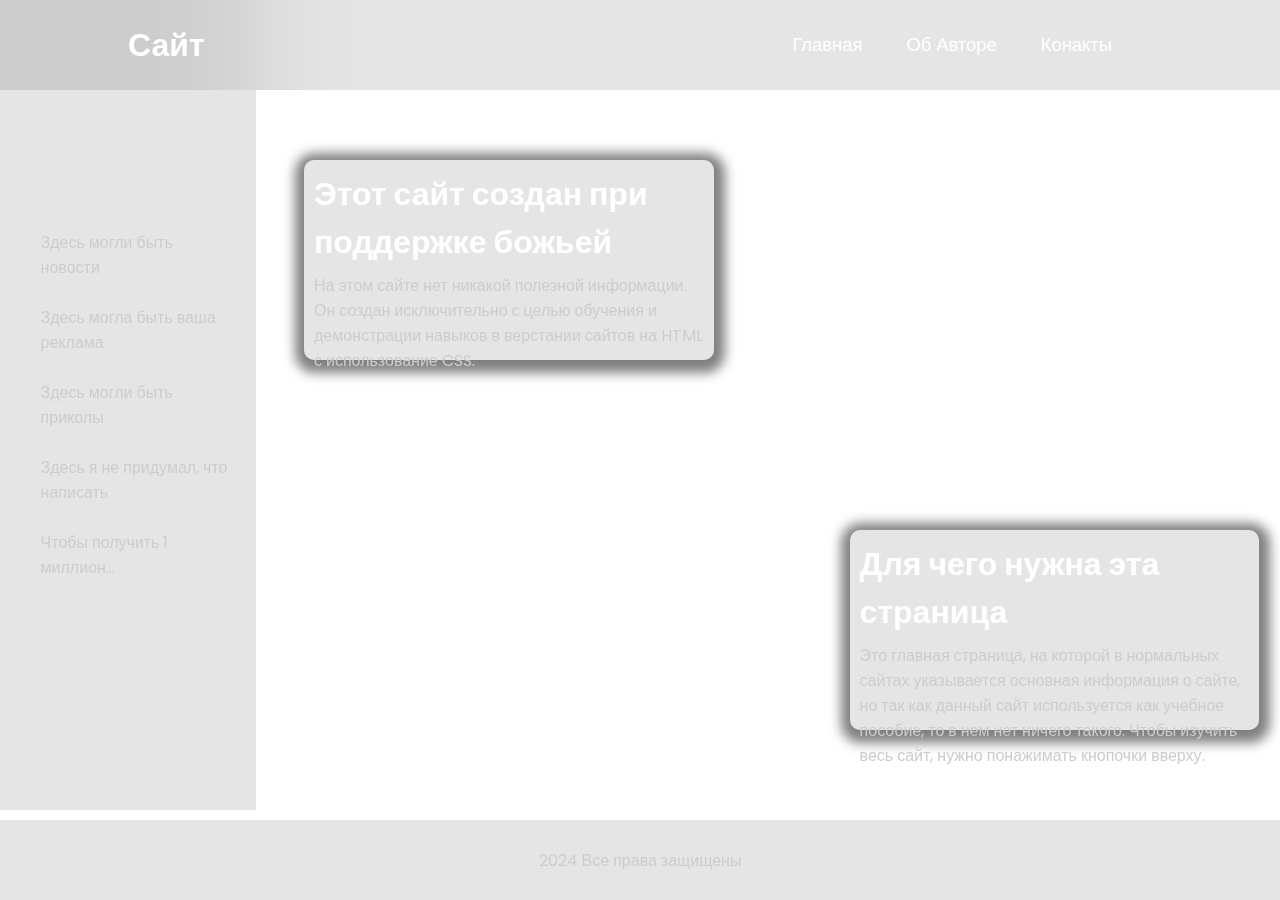
==== web_proga/third_task/public/index.html @ 84e19b30 "add third task in repository" ====
<!DOCTYPE html>
<html lang="ru">
	<head>
		<meta charset="UTF-8" />
		<meta name="viewport" content="width=device-width, initial-scale=1.0" />
		<link rel="stylesheet" href="css/style.css" />
		<link
			href="https://unpkg.com/boxicons@2.1.4/css/boxicons.min.css"
			rel="stylesheet"
		/>
		<title>Главная</title>
	</head>
	<body>
		<header>
			<a href="#" class="logo">Сайт</a>

			<input type="checkbox" id="check" />
			<label for="check" class="icons">
				<i class="bx bx-menu" id="menu-icon"></i>
				<i class="bx bx-x" id="close-icon"></i>
			</label>

			<nav>
				<a href="index.html" style="--i: 0">Главная</a>
				<a href="about.html" style="--i: 1">Об Авторе</a>
				<a href="contacts.html" style="--i: 2">Конакты</a>
			</nav>
		</header>

		<main>
			<aside class="left">
				<!--Левая колонка-->
				<div class="info">
					<p class="text">Здесь могли быть новости</p>
					<br />
					<p class="text">Здесь могла быть ваша реклама</p>
					<br />
					<p class="text">Здесь могли быть приколы</p>
					<br />
					<p class="text">Здесь я не придумал, что написать</p>
					<br />
					<p class="text">Чтобы получить 1 миллион...</p>
				</div>
			</aside>

			<section class="container">
				<!--Основной блок на странице-->
				<div class="site-info">
					<h1 class="title">Этот сайт создан при поддержке божьей</h1>
					<p class="info-text">
						На этом сайте нет никакой полезной информации. Он создан
						исключительно с целью обучения и демонстрации навыков в верстании
						сайтов на HTML с использование CSS.
					</p>
				</div>
				<div class="about-page">
					<h1 class="title">Для чего нужна эта страница</h1>
					<p class="info-text">
						Это главная страница, на которой в нормальных сайтах указывается
						основная информация о сайте, но так как данный сайт используется как
						учебное пособие, то в нем нет ничего такого. Чтобы изучить весь
						сайт, нужно понажимать кнопочки вверху.
					</p>
				</div>
			</section>

			<footer>
				<p>2024 Все права защищены</p>
			</footer>
		</main>
	</body>
</html>
---- web_proga/third_task/public/css/style.css ----
@import url('https://fonts.googleapis.com/css2?family=Poppins:ital,wght@0,100;0,200;0,300;0,400;0,500;0,600;0,700;0,800;0,900&display=swap');

* {
	margin: 0;
	padding: 0;
	box-sizing: border-box;
	font-family: 'Poppins', sans-serif;
	color: #ccc;
}

a {
	text-decoration: none;
}

body {
	min-height: 100vh;
	background: url(../images/background.jpg) no-repeat;
	background-size: cover;
	background-position: center;
}

header {
	position: fixed;
	top: 0;
	left: 0;
	padding: 1.3rem 10%;
	width: 100%;
	display: flex;
	justify-content: space-between;
	align-items: center;
	z-index: 100;
}

header::before {
	content: '';
	position: absolute;
	top: 0;
	left: 0;
	width: 100%;
	height: 100%;
	background: rgba(0, 0, 0, 0.1);
	backdrop-filter: blur(50px);
	z-index: -1;
}

header::after {
	content: '';
	position: absolute;
	top: 0;
	left: -100%;
	width: 100%;
	height: 100%;
	background: linear-gradient(
		90deg,
		transparent,
		rgba(255, 255, 255, 0.4),
		transparent
	);
	transition: 0.6s;
}

header:hover::after {
	left: 100%;
}

.logo {
	font-size: 2rem;
	color: #fff;
	text-decoration: none;
	font-weight: 700;
}

nav a {
	font-size: 1.15rem;
	color: #fff;
	text-decoration: none;
	font-weight: 500;
	margin-right: 2.5rem;
}

#check {
	display: none;
}

.icons {
	right: 5%;
	position: absolute;
	font-size: 2.8rem;
	color: #fff;
	cursor: pointer;
	display: none;
}

main {
	width: 100%;
	height: 100%;
}

.left {
	/*aside's block site*/
	display: flex;
	justify-content: center;
	align-items: center;
	width: 20%;
	height: 90vh;

	float: left;
	background: rgba(0, 0, 0, 0.1);
	backdrop-filter: blur(50px);
}

.info {
	width: 80%;
	height: auto;
	padding-left: 15px;
}

.container {
	display: flex;
	width: 80%;
	height: 90vh;
	float: right;
}

.site-info {
	width: 40%;
	height: 200px;
	margin: 5rem 3rem;
	padding: 10px;
	justify-content: center;
	align-items: center;
	box-shadow: 1px 3px 12px 10px rgba(0, 0, 0, 0.5);
	border-radius: 10px;
	background: rgba(0, 0, 0, 0.1);
	backdrop-filter: blur(30px);
}

.info-text {
	margin-top: 7px;
}

.about-page {
	width: 40%;
	height: 200px;
	padding: 10px;
	box-shadow: 1px 3px 12px 10px rgba(0, 0, 0, 0.5);
	border-radius: 10px;
	background: rgba(0, 0, 0, 0.1);
	backdrop-filter: blur(30px);
	align-self: flex-end;
	margin-bottom: 10rem;
	margin-left: 5.5rem;
}

.title {
	color: #fff;
}

.about-author {
	/*general block on about author's page*/
	width: 70%;
	height: 400px;
	margin: 5rem 3rem;
	padding: 10px;
	justify-content: center;
	align-items: center;
	box-shadow: 1px 3px 12px 10px rgba(0, 0, 0, 0.5);
	border-radius: 10px;
	background: rgba(0, 0, 0, 0.1);
	backdrop-filter: blur(30px);
}

.about-author .title {
	margin-bottom: 1rem;
}

.about-author p b {
	line-height: 30px;
	margin-right: 15px;
}

.about-author b {
	color: #fff;
}

.contact-info {
	/*general block on contact's page*/
	width: 40%;
	height: 400px;
	margin: 5rem 3rem;
	padding: 10px;
	justify-content: center;
	align-items: center;
	box-shadow: 1px 3px 12px 10px rgba(0, 0, 0, 0.5);
	border-radius: 10px;
	background: rgba(0, 0, 0, 0.1);
	backdrop-filter: blur(30px);
}

.contact-info a {
	color: #fff;
	text-decoration: none;
	font-weight: 500;
	margin-right: 2.5rem;
	transition: all 500ms ease;
}

.contact-info a:hover {
	color: #ccc;
}

footer {
	/*site's footer*/
	position: absolute;
	left: 0;
	bottom: 0;
	width: 100%;
	height: 5rem;
	background: rgba(0, 0, 0, 0.1);
	backdrop-filter: blur(30px);
	display: flex;
	justify-content: center;
	align-items: center;
}

@media (max-width: 1492px) {
	.container {
		margin-top: 5rem;
	}

	.contact-info {
		height: 200px;
	}
}

@media (max-width: 1149px) {
	.site-info {
		height: 220px;
	}

	.about-page {
		margin-left: 0;
		height: 260px;
	}
}

@media (max-width: 998px) {
	header {
		padding: 1.3rem 5%;
	}

	.container {
		font-size: 13px;
	}

	.about-page {
		height: 240px;
	}
}

@media (max-width: 768px) {
	.icons {
		display: inline-flex;
	}

	#check:checked ~ .icons #menu-icon {
		display: none;
	}

	.icons #close-icon {
		display: none;
	}

	#check:checked ~ .icons #close-icon {
		display: block;
	}

	nav {
		position: absolute;
		top: 100%;
		left: 0;
		width: 100%;
		height: 0;
		background: rgba(0, 0, 0, 0.1);
		backdrop-filter: blur(50px);
		box-shadow: 0 0.5rem 1rem rgba(0, 0, 0, 0.1);
		overflow: hidden;
		transition: 0.3s ease;
	}

	#check:checked ~ nav {
		height: 11.3rem;
	}

	nav a {
		display: block;
		font-size: 1.1rem;
		margin: 1.5rem 0;
		text-align: center;
		opacity: 0;
		transform: translateY(-50px);
		transition: 0.3s ease;
	}

	#check:checked ~ nav a {
		opacity: 1;
		transform: translateY(0);
		transition-delay: calc(0.15s * var(--i));
	}

	.left {
		display: none;
	}

	.container {
		float: none;
		display: flex;
		justify-content: center;
	}

	.contact-info {
		height: 200px;
	}

	.about-page {
		align-self: normal;
		margin-top: 5rem;
		height: 50vh;
		width: 60%;
	}

	.site-info {
		height: 50vh;
		width: 60%;
	}

	footer {
		position: relative;
		left: 0;
		bottom: -10;
		width: 100%;
		height: 5rem;
		background: rgba(0, 0, 0, 0.1);
		backdrop-filter: blur(30px);
		display: flex;
		justify-content: center;
		align-items: center;
	}
}

@media (max-width: 517px) {
	.about-page {
		align-self: normal;
		margin-top: 2rem;
		height: 80vh;
		width: 60%;
	}

	.site-info {
		height: 70vh;
		width: 60%;
		margin-top: 2rem;
	}
}

@media (max-width: 375px) {
	.contact-info {
		width: 300px;
		height: 200px;
	}
}
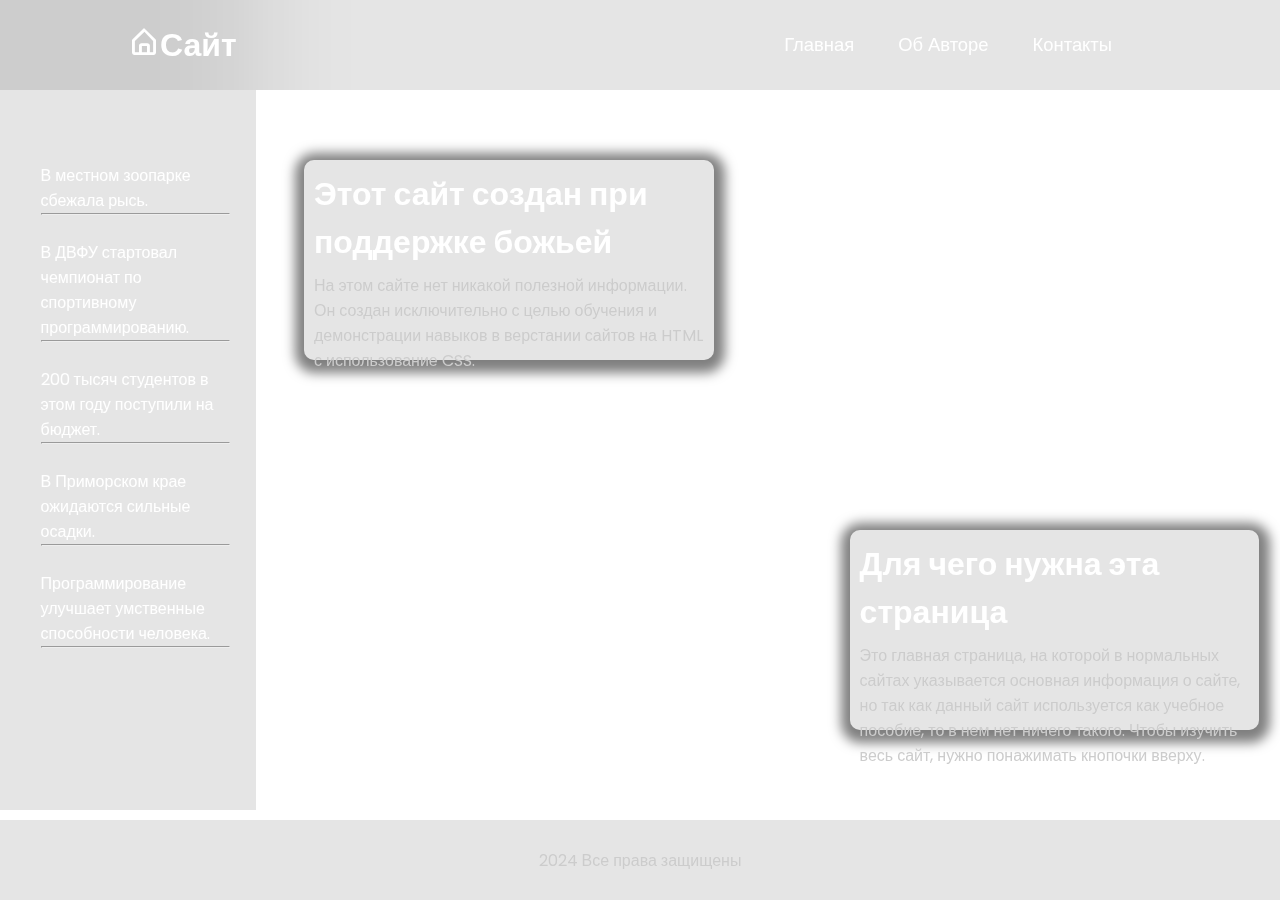
==== commit 9c9d7ccd: "edit third_task" ====
--- a/web_proga/third_task/public/index.html
+++ b/web_proga/third_task/public/index.html
@@ -12,7 +12,7 @@
 	</head>
 	<body>
 		<header>
-			<a href="#" class="logo">Сайт</a>
+			<a href="index.html" class="logo"><i class='bx bx-home-alt home'></i>Сайт</a>
 
 			<input type="checkbox" id="check" />
 			<label for="check" class="icons">
@@ -23,7 +23,7 @@
 			<nav>
 				<a href="index.html" style="--i: 0">Главная</a>
 				<a href="about.html" style="--i: 1">Об Авторе</a>
-				<a href="contacts.html" style="--i: 2">Конакты</a>
+				<a href="contacts.html" style="--i: 2">Контакты</a>
 			</nav>
 		</header>
 
@@ -31,15 +31,15 @@
 			<aside class="left">
 				<!--Левая колонка-->
 				<div class="info">
-					<p class="text">Здесь могли быть новости</p>
+					<p class="text">В местном зоопарке сбежала рысь.<hr></p>
 					<br />
-					<p class="text">Здесь могла быть ваша реклама</p>
+					<p class="text">В ДВФУ стартовал чемпионат по спортивному программированию.<hr></p>
 					<br />
-					<p class="text">Здесь могли быть приколы</p>
+					<p class="text">200 тысяч студентов в этом году поступили на бюджет.<hr></p>
 					<br />
-					<p class="text">Здесь я не придумал, что написать</p>
+					<p class="text">В Приморском крае ожидаются сильные осадки.<hr></p>
 					<br />
-					<p class="text">Чтобы получить 1 миллион...</p>
+					<p class="text">Программирование улучшает умственные способности человека.<hr></p>
 				</div>
 			</aside>
 
--- a/web_proga/third_task/public/css/style.css
+++ b/web_proga/third_task/public/css/style.css
@@ -70,6 +70,11 @@
 	font-weight: 700;
 }
 
+.home {
+	color: #fff;
+	align-items: center;
+}
+
 nav a {
 	font-size: 1.15rem;
 	color: #fff;
@@ -97,16 +102,19 @@
 }
 
 .left {
-	/*aside's block site*/
+	/*боковая колонка на странице*/
 	display: flex;
 	justify-content: center;
 	align-items: center;
 	width: 20%;
 	height: 90vh;
-
 	float: left;
 	background: rgba(0, 0, 0, 0.1);
 	backdrop-filter: blur(50px);
+}
+
+.text {
+	color: #fff;
 }
 
 .info {
@@ -157,7 +165,7 @@
 }
 
 .about-author {
-	/*general block on about author's page*/
+	/*основной блок на странице об авторе*/
 	width: 70%;
 	height: 400px;
 	margin: 5rem 3rem;
@@ -184,7 +192,7 @@
 }
 
 .contact-info {
-	/*general block on contact's page*/
+	/*основной блок на странице контакты*/
 	width: 40%;
 	height: 400px;
 	margin: 5rem 3rem;
@@ -210,7 +218,7 @@
 }
 
 footer {
-	/*site's footer*/
+	/*футер сайта*/
 	position: absolute;
 	left: 0;
 	bottom: 0;
@@ -222,6 +230,8 @@
 	justify-content: center;
 	align-items: center;
 }
+
+/*Адаптивность сайта*/
 
 @media (max-width: 1492px) {
 	.container {
@@ -369,3 +379,45 @@
 		height: 200px;
 	}
 }
+
+@media (max-width: 367px) {
+	.about-author {
+		height: 65vh;
+	}
+}
+
+@media (max-width: 250px) {
+	.about-author h1 {
+		font-size: 15px;
+	}
+
+	.about-author {
+		height: 90vh;
+	}
+
+	.site-info h1 {
+		font-size: 15px;
+	}
+
+	.site-info {
+		font-size: 12px;
+	}
+
+	.about-page h1 {
+		font-size: 15px;
+	}
+
+	.about-page {
+		font-size: 12px;
+	}
+}
+
+@media (max-width: 187px) {
+	.about-author {
+		font-size: 10px;
+	}
+
+	.about-author h1 {
+		font-size: 13px;
+	}
+}
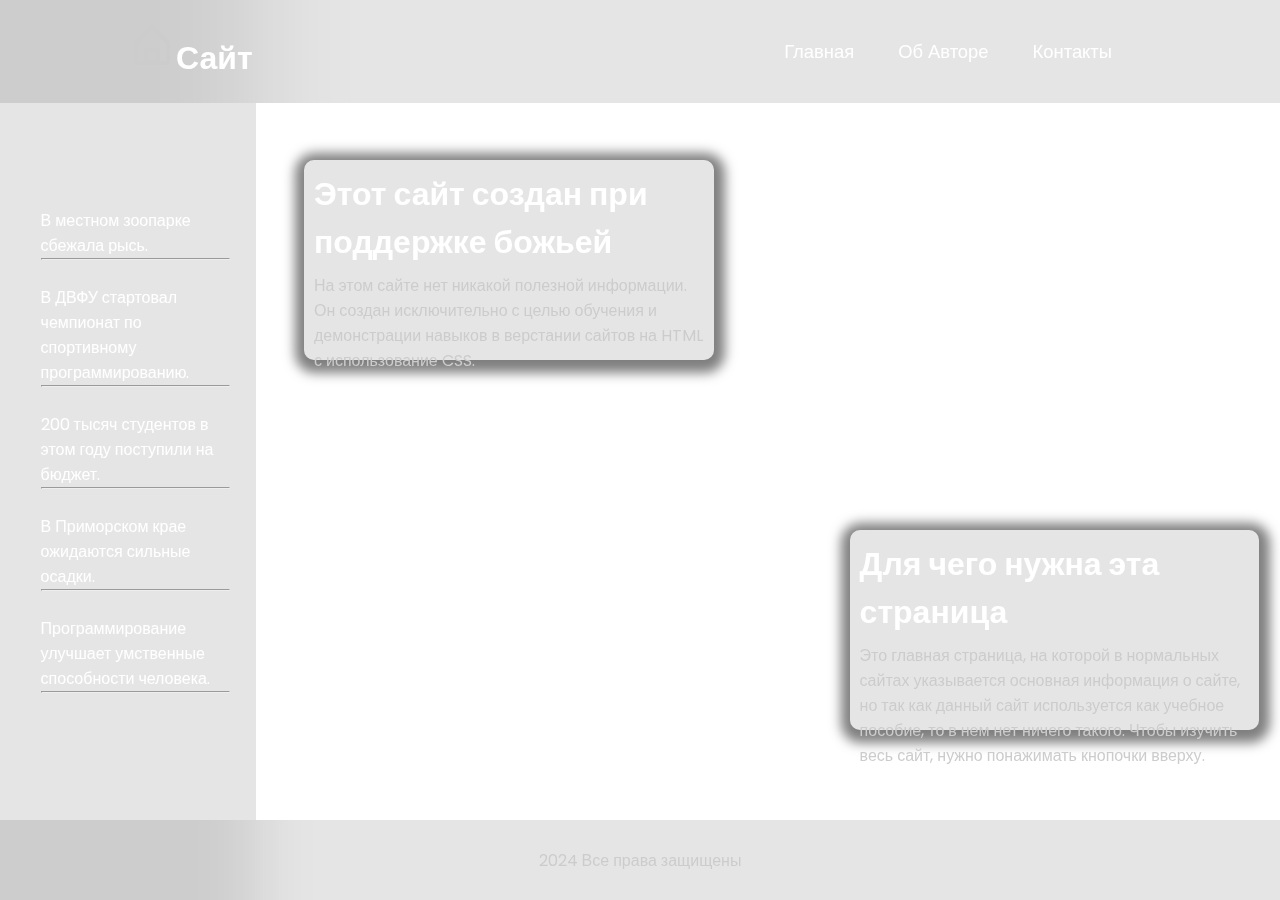
==== commit 8fe55db1: "edit third_task v2.1" ====
--- a/web_proga/third_task/public/index.html
+++ b/web_proga/third_task/public/index.html
@@ -12,7 +12,7 @@
 	</head>
 	<body>
 		<header>
-			<a href="index.html" class="logo"><i class='bx bx-home-alt home'></i>Сайт</a>
+			<a href="index.html" class="logo"><img src="../public/images/logo.png" alt="logo">Сайт</a>
 
 			<input type="checkbox" id="check" />
 			<label for="check" class="icons">
--- a/web_proga/third_task/public/css/style.css
+++ b/web_proga/third_task/public/css/style.css
@@ -107,7 +107,7 @@
 	justify-content: center;
 	align-items: center;
 	width: 20%;
-	height: 90vh;
+	height: 100vh;
 	float: left;
 	background: rgba(0, 0, 0, 0.1);
 	backdrop-filter: blur(50px);
@@ -233,7 +233,7 @@
 
 /*Адаптивность сайта*/
 
-@media (max-width: 1492px) {
+@media (max-width: 1493px) {
 	.container {
 		margin-top: 5rem;
 	}
@@ -265,6 +265,12 @@
 
 	.about-page {
 		height: 240px;
+	}
+}
+
+@media (max-width: 942px) {
+	.info p {
+		font-size: 13px;
 	}
 }
 
@@ -378,6 +384,14 @@
 		width: 300px;
 		height: 200px;
 	}
+
+	.about-page p {
+		font-size: 12px;
+	}
+
+	footer {
+		font-size: 12px;
+	}
 }
 
 @media (max-width: 367px) {
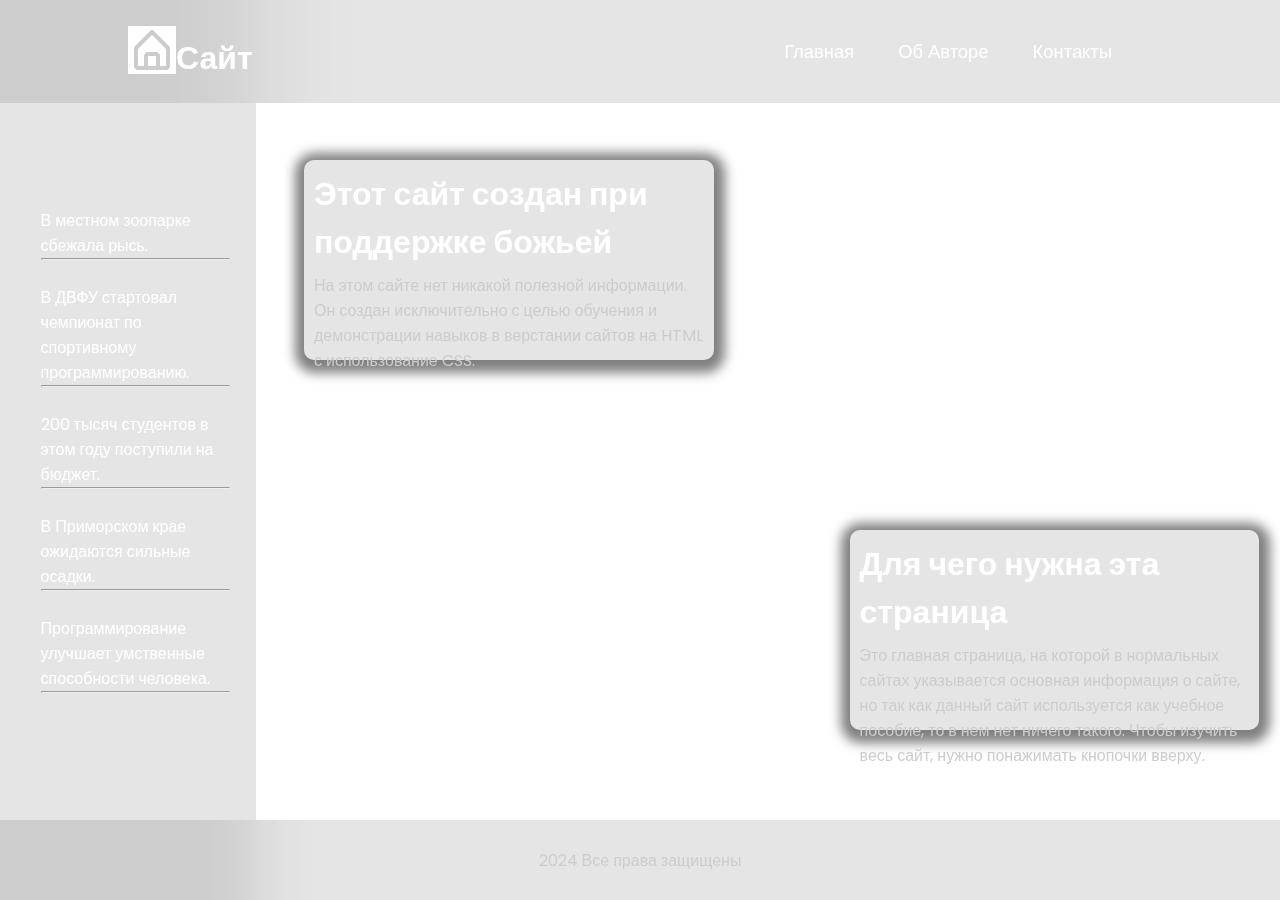
==== commit daf899e0: "edit third_task v2.3" ====
--- a/web_proga/third_task/public/index.html
+++ b/web_proga/third_task/public/index.html
@@ -12,7 +12,7 @@
 	</head>
 	<body>
 		<header>
-			<a href="index.html" class="logo"><img src="../public/images/logo.png" alt="logo">Сайт</a>
+			<a href="index.html" class="logo"><img src="../public/images/logo.jpg" alt="logo">Сайт</a>
 
 			<input type="checkbox" id="check" />
 			<label for="check" class="icons">
--- a/web_proga/third_task/public/css/style.css
+++ b/web_proga/third_task/public/css/style.css
@@ -1,4 +1,6 @@
 @import url('https://fonts.googleapis.com/css2?family=Poppins:ital,wght@0,100;0,200;0,300;0,400;0,500;0,600;0,700;0,800;0,900&display=swap');
+
+@charset "windows-1251";
 
 * {
 	margin: 0;
@@ -70,9 +72,10 @@
 	font-weight: 700;
 }
 
-.home {
-	color: #fff;
-	align-items: center;
+.logo img {
+	color: #fff;
+	position: relative;
+	top: 5px;
 }
 
 nav a {
@@ -265,6 +268,10 @@
 
 	.about-page {
 		height: 240px;
+	}
+
+	.contact-info {
+		width: 100%;
 	}
 }
 
@@ -364,18 +371,71 @@
 	}
 }
 
+@media (max-width: 527px) {
+	.container {
+		display: block;
+	}
+
+	.site-info {
+		margin-top: 13rem;
+		height: 25vh;
+		margin-left: 13vh;
+	}
+
+	.about-page {
+		margin-top: 10rem;
+		height: 26vh;
+		margin-left: 13vh;
+	}
+}
+
 @media (max-width: 517px) {
 	.about-page {
 		align-self: normal;
 		margin-top: 2rem;
-		height: 80vh;
+		height: 45vh;
 		width: 60%;
 	}
 
 	.site-info {
-		height: 70vh;
 		width: 60%;
 		margin-top: 2rem;
+	}
+}
+
+@media (max-width: 446px) {
+	.site-info {
+		margin-top: 10rem;
+		height: 30vh;
+	}
+
+	.about-page {
+		height: 40vh;
+	}
+
+	.about-author {
+		margin-top: 10rem;
+	}
+
+	.contact-info {
+		margin-top: 10rem;
+		width: 80%;
+		position: absolute;
+		top: 250;
+		left: 100;
+	}
+
+	footer {
+		position: relative;
+		left: 0;
+		bottom: -100;
+		width: 100%;
+		height: 5rem;
+		background: rgba(0, 0, 0, 0.1);
+		backdrop-filter: blur(30px);
+		display: flex;
+		justify-content: center;
+		align-items: center;
 	}
 }
 
@@ -383,13 +443,30 @@
 	.contact-info {
 		width: 300px;
 		height: 200px;
+		margin-top: 15rem;
+	}
+
+	.about-author {
+		margin-top: 10rem;
 	}
 
 	.about-page p {
 		font-size: 12px;
 	}
 
+	.site-info {
+		margin-top: 10rem;
+		height: 50vh;
+	}
+
+	.about-page {
+		margin-top: 6rem;
+	}
+
 	footer {
+		position: relative;
+		bottom: -10;
+		margin-top: 10rem;
 		font-size: 12px;
 	}
 }
@@ -435,3 +512,74 @@
 		font-size: 13px;
 	}
 }
+
+@media (max-height: 430px) {
+	footer {
+		position: relative;
+		top: 0px;
+	}
+
+	.left {
+		height: 110vh;
+		margin-top: 5.57rem;
+	}
+
+	.about-page {
+		position: relative;
+		top: 90px;
+	}
+}
+
+@media (max-height: 414px) {
+	footer {
+		position: relative;
+		left: 0;
+		bottom: -10;
+		width: 100%;
+		height: 5rem;
+		background: rgba(0, 0, 0, 0.1);
+		backdrop-filter: blur(30px);
+		display: flex;
+		justify-content: center;
+		align-items: center;
+	}
+
+	.left {
+		height: 110vh;
+		margin-top: 5.57rem;
+	}
+
+	.about-page {
+		position: relative;
+		top: 105px;
+	}
+
+	.container {
+		margin-top: 3rem;
+	}
+}
+
+@media (max-height: 375px) {
+	.site-info {
+		margin-top: 0;
+		height: 62vh;
+	}
+
+	.about-page {
+		margin-top: 0;
+		height: 69vh;
+	}
+
+	.about-author {
+		margin-top: 0;
+	}
+
+	.contact-info {
+		width: 100%;
+		margin-left: 10rem;
+	}
+
+	footer {
+		margin-top: 5rem;
+	}
+}
